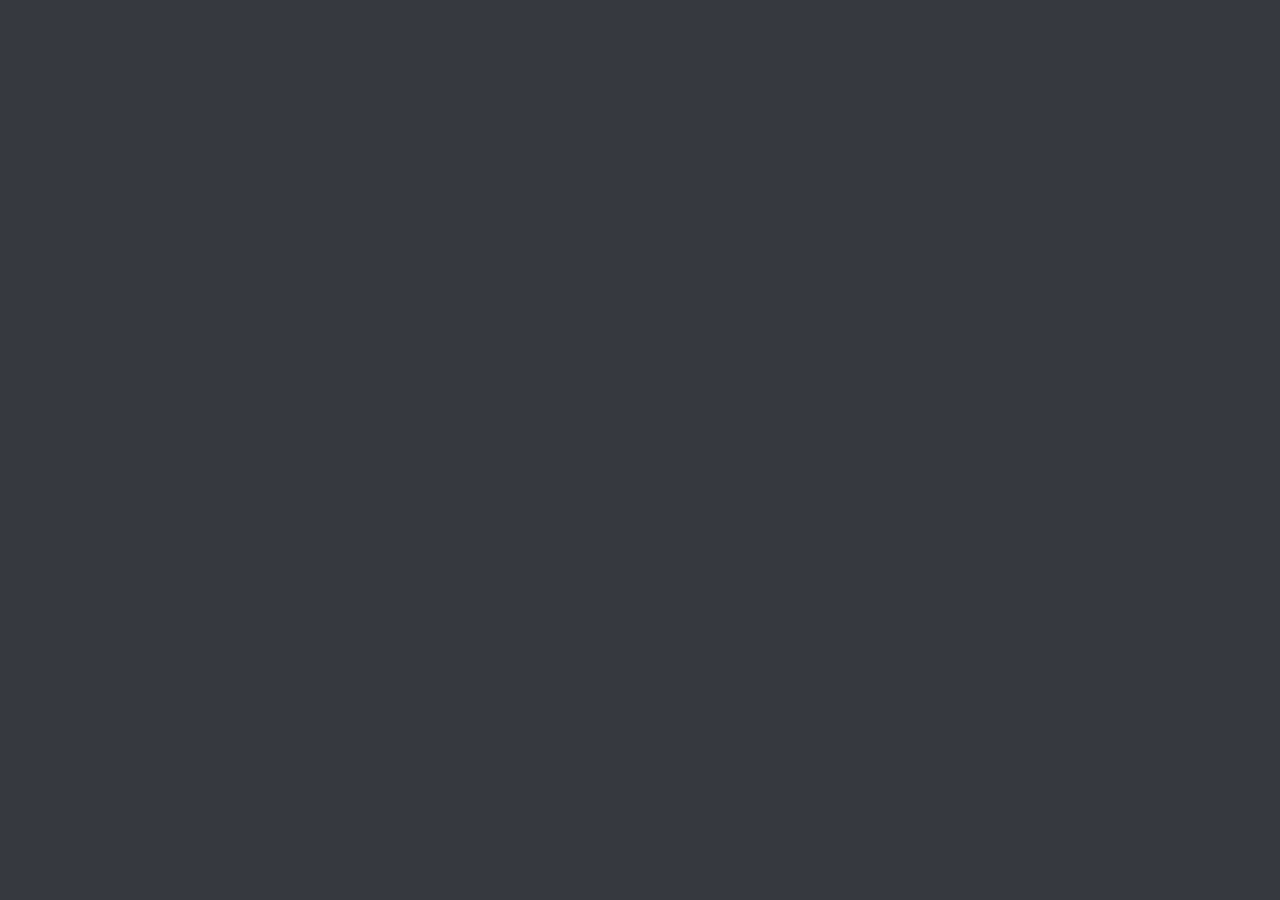
==== index.html @ b71bf159 "Update index.html" ====
<!DOCTYPE html>
<html lang="en">

<head>
    <title>Millie Fans Discord</title>
    <style>
        body {
            background-color: #36393f;
        }
    </style>
</head>

<body>
    <script src="https://unpkg.com/@lottiefiles/lottie-player@latest/dist/lottie-player.js"></script>
    <lottie-player src="https://assets6.lottiefiles.com/packages/lf20_10jxod3a.json" background="transparent" speed="1"
        style="width: 925px; height: 925px;" loop autoplay></lottie-player>
</body>

</html>
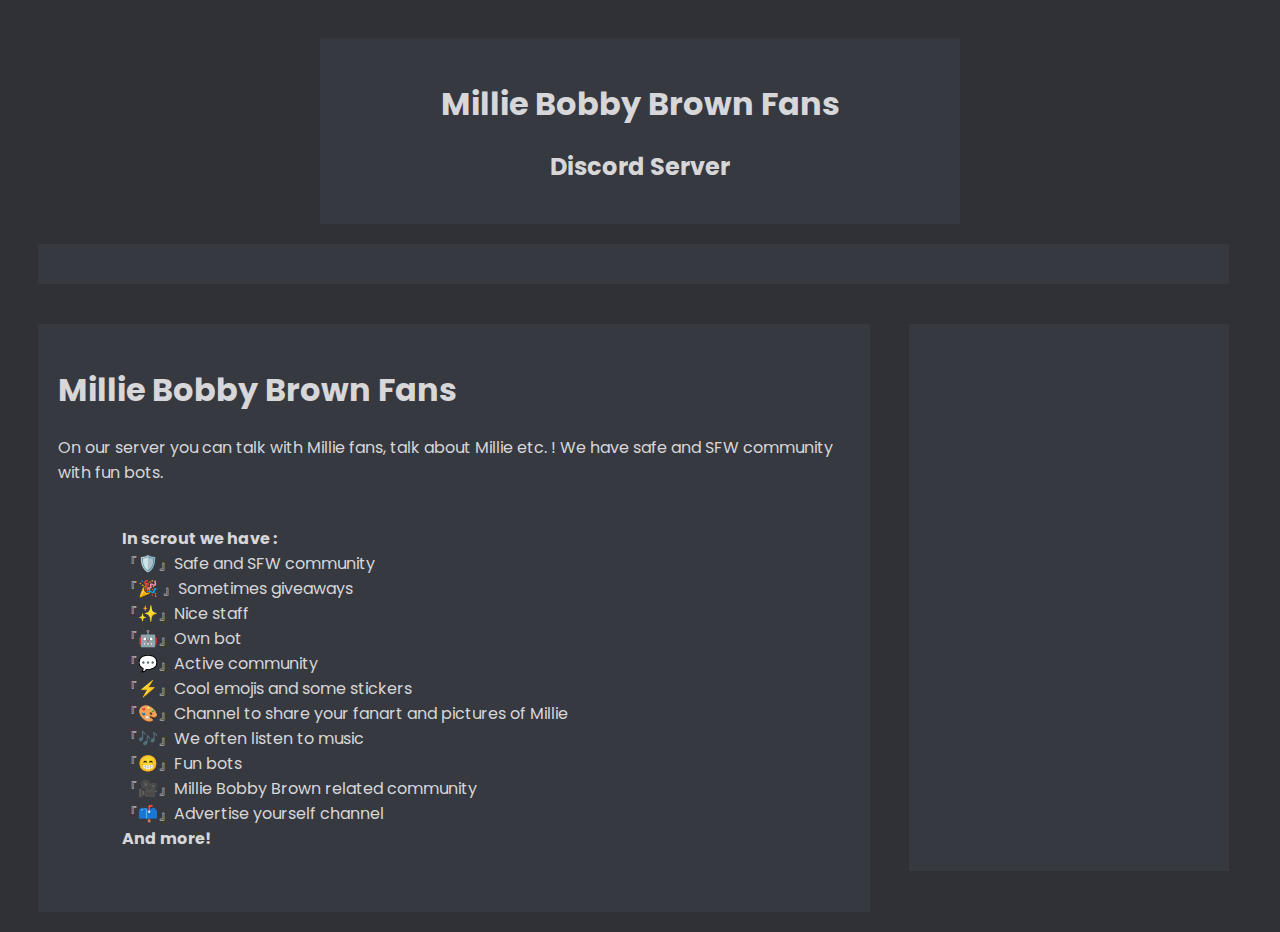
==== commit e1591938: "Comming soon removed" ====
--- a/index.html
+++ b/index.html
@@ -3,17 +3,48 @@
 
 <head>
     <title>Millie Fans Discord</title>
-    <style>
-        body {
-            background-color: #36393f;
-        }
-    </style>
+    <link rel="stylesheet" href="style.css">
+    <meta name="viewport" content="width=device-width, initial-scale=1.0">
 </head>
 
 <body>
-    <script src="https://unpkg.com/@lottiefiles/lottie-player@latest/dist/lottie-player.js"></script>
-    <lottie-player src="https://assets6.lottiefiles.com/packages/lf20_10jxod3a.json" background="transparent" speed="1"
-        style="width: 925px; height: 925px;" loop autoplay></lottie-player>
+
+    <div class="row">
+        <div class="header">
+            <h1>Millie Bobby Brown Fans</h1>
+            <h2>Discord Server</h2>
+        </div>
+
+        <div class="line"></div>
+
+        <div class="column middle">
+            <h1>Millie Bobby Brown Fans</h1>
+            <p>On our server you can talk with Millie fans, talk about Millie etc. ! We have safe and SFW community with
+                fun bots.</p>
+            <p style="white-space: pre;">
+                <b>In scrout we have :</b>
+                『🛡️』Safe and SFW community
+                『🎉 』Sometimes giveaways
+                『✨』Nice staff
+                『🤖』Own bot
+                『💬』Active community
+                『⚡』Cool emojis and some stickers
+                『🎨』Channel to share your fanart and pictures of Millie
+                『🎶』We often listen to music
+                『😁』Fun bots
+                『🎥』Millie Bobby Brown related community
+                『📫』Advertise yourself channel
+                <b>And more!</b>
+            </p>
+        </div>
+
+        <div class="column side">
+            <iframe src="https://discord.com/widget?id=985957764478140416&theme=dark" width="100%" height="500"
+                allowtransparency="true" frameborder="0"
+                sandbox="allow-popups allow-popups-to-escape-sandbox allow-same-origin allow-scripts"></iframe>
+        </div>
+    </div>
+
 </body>
 
 </html>--- a/style.css
+++ b/style.css
@@ -0,0 +1,77 @@
+@import url('https://fonts.googleapis.com/css2?family=Poppins:ital,wght@0,100;0,200;0,300;0,400;1,100;1,200;1,300;1,400&display=swap');
+
+* {
+    box-sizing: border-box;
+}
+
+body {
+    background-color: #2f3136;
+    margin: 0;
+    color: #d7d6d9;
+    font-family: 'Poppins', sans-serif;
+}
+
+.header {
+    float: left;
+    padding: 20px;
+    background-color: #36393f;
+    margin-top: 3%;
+    margin-left: 25%;
+    width: 50%;
+    height: 50%;
+    text-align: center;
+}
+
+.line {
+    float: left;
+    padding: 20px;
+    background-color: #36393f;
+    margin-top: 20px;
+    margin-bottom: 20px;
+    margin-left: 3%;
+    width: 93%;
+}
+
+/* Create three unequal columns that floats next to each other */
+.column {
+    float: left;
+    padding: 20px;
+    background-color: #36393f;
+    margin-top: 20px;
+    margin-bottom: 20px;
+    margin-left: 3%;
+}
+
+/* Left and right column */
+.column.side {
+    width: 25%;
+}
+
+/* Middle column */
+.column.middle {
+    width: 65%;
+}
+
+/* Clear floats after the columns */
+.row:after {
+    content: "";
+    display: table;
+    clear: both;
+}
+
+/* Responsive layout - makes the three columns stack on top of each other instead of next to each other */
+@media screen and (max-width: 600px) {
+
+    .column.side,
+    .line,
+    .header,
+    .column.middle {
+        width: 100%;
+        margin-right: 0;
+        margin-left: 0;
+    }
+
+    .header {
+        width: 100%;
+    }
+}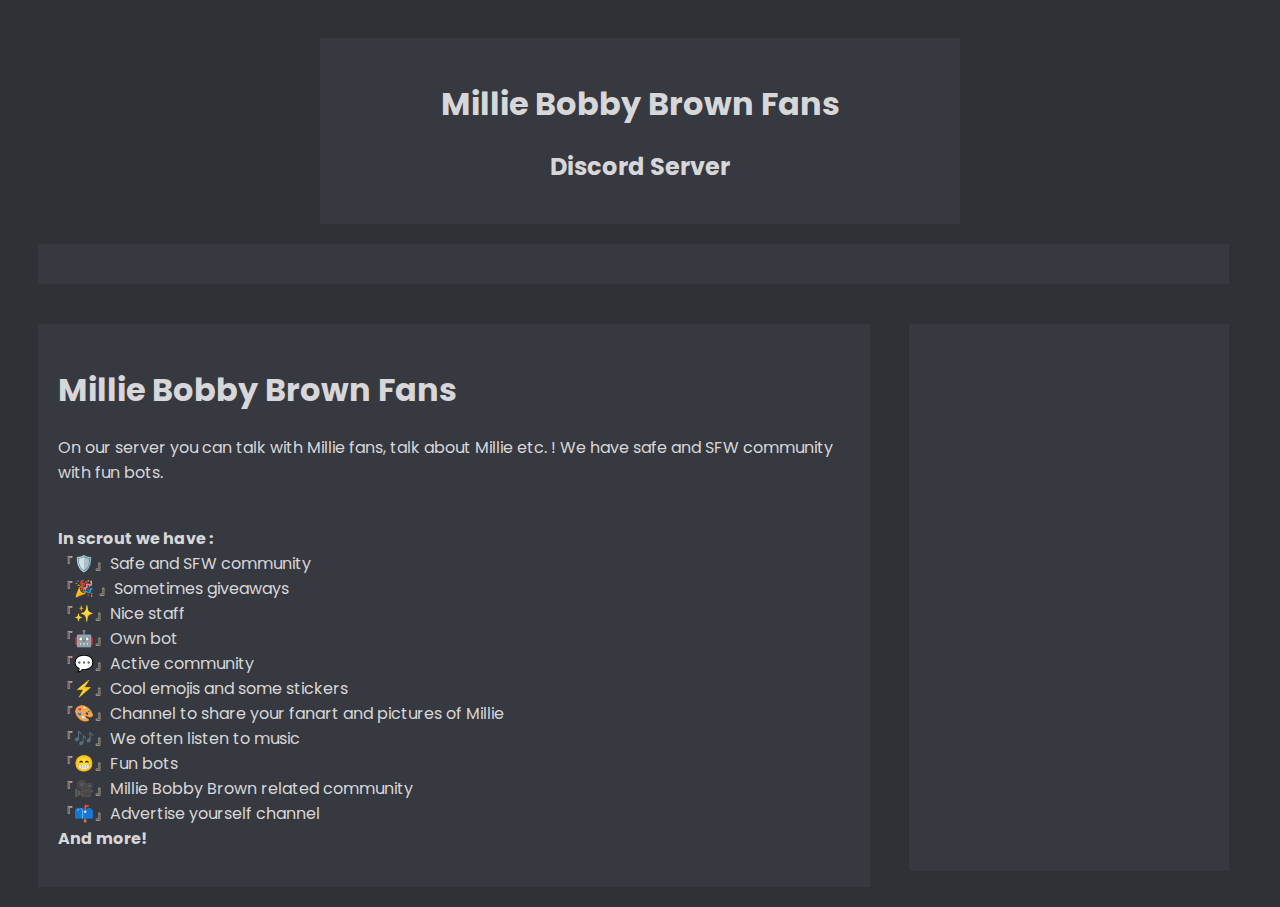
==== commit 00962033: "Update index.html" ====
--- a/index.html
+++ b/index.html
@@ -2,9 +2,14 @@
 <html lang="en">
 
 <head>
-    <title>Millie Fans Discord</title>
     <link rel="stylesheet" href="style.css">
     <meta name="viewport" content="width=device-width, initial-scale=1.0">
+
+    <!-- Primary Meta Tags -->
+    <title>Millie Bobby Brown Fans - Discord Server</title>
+    <meta name="title" content="Millie Bobby Brown Fans - Discord Server">
+    <meta name="description"
+        content="We're great Millie fans community on Discord. On our server you can talk with Millie fans, talk about Millie etc.! We have safe and SFW community.">
 </head>
 
 <body>
@@ -21,7 +26,7 @@
             <h1>Millie Bobby Brown Fans</h1>
             <p>On our server you can talk with Millie fans, talk about Millie etc. ! We have safe and SFW community with
                 fun bots.</p>
-            <p style="white-space: pre;">
+            <p style="white-space: pre-line;">
                 <b>In scrout we have :</b>
                 『🛡️』Safe and SFW community
                 『🎉 』Sometimes giveaways
@@ -47,4 +52,4 @@
 
 </body>
 
-</html>+</html>
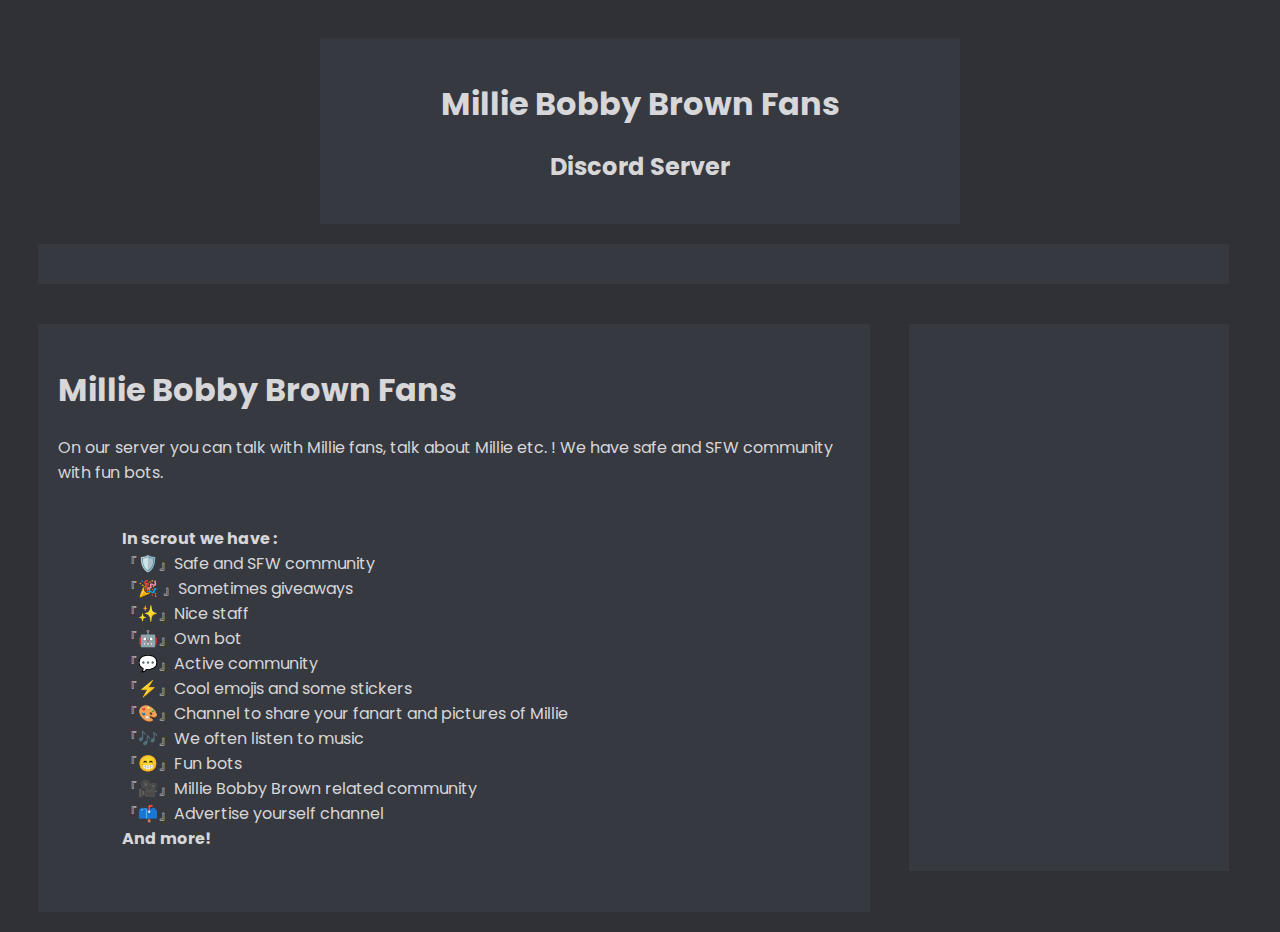
==== commit 45d73f0c: "Update index.html" ====
--- a/index.html
+++ b/index.html
@@ -26,7 +26,7 @@
             <h1>Millie Bobby Brown Fans</h1>
             <p>On our server you can talk with Millie fans, talk about Millie etc. ! We have safe and SFW community with
                 fun bots.</p>
-            <p style="white-space: pre-line;">
+            <p style="white-space: pre-wrap;">
                 <b>In scrout we have :</b>
                 『🛡️』Safe and SFW community
                 『🎉 』Sometimes giveaways
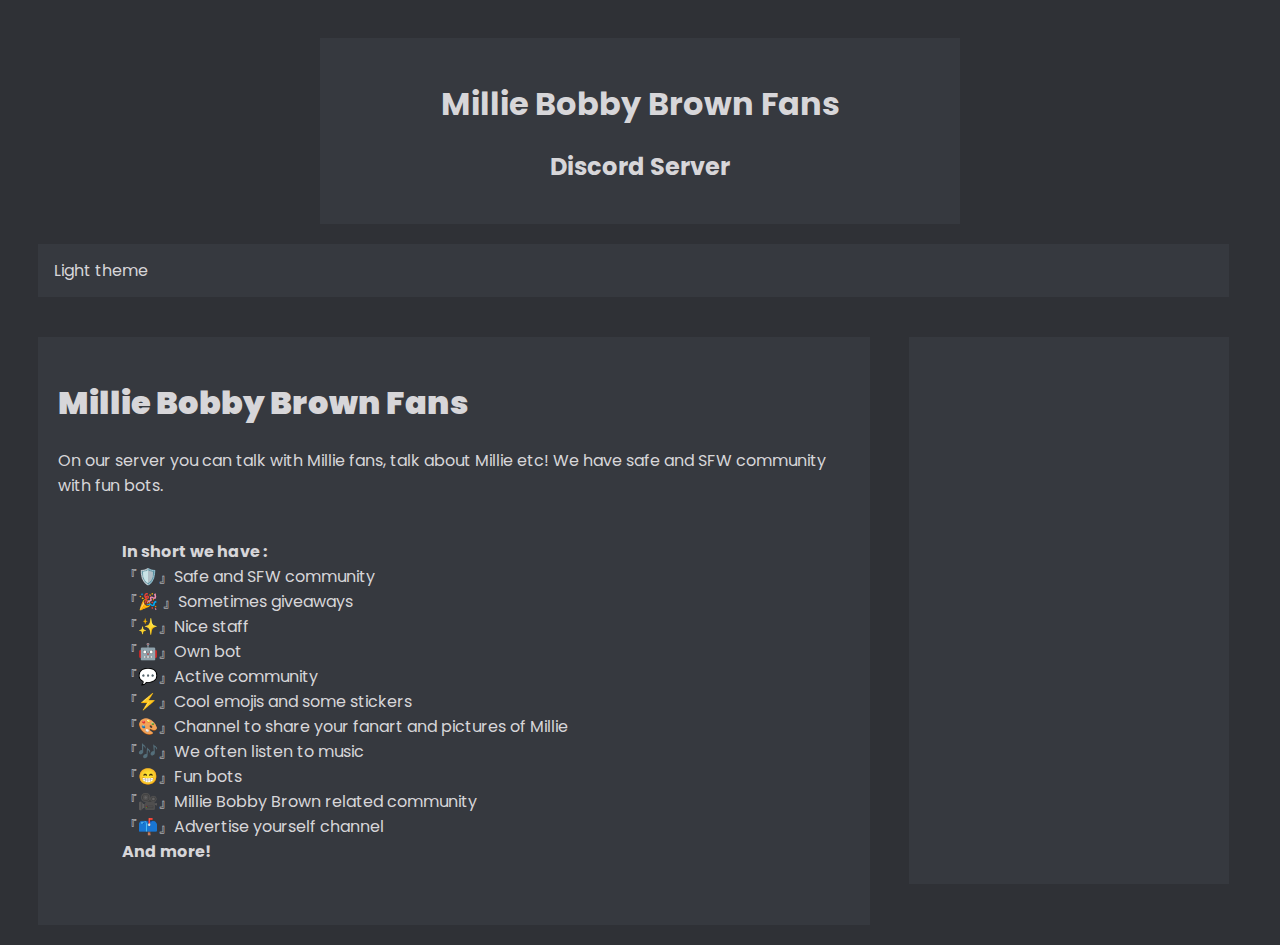
==== commit da4f7fb7: "Update index.html" ====
--- a/index.html
+++ b/index.html
@@ -20,14 +20,16 @@
             <h2>Discord Server</h2>
         </div>
 
-        <div class="line"></div>
+        <ul>
+            <li><a href="index2.html">Light theme</a></li>
+        </ul>
 
         <div class="column middle">
-            <h1>Millie Bobby Brown Fans</h1>
-            <p>On our server you can talk with Millie fans, talk about Millie etc. ! We have safe and SFW community with
+            <h1><b>Millie Bobby Brown Fans</b></h1>
+            <p>On our server you can talk with Millie fans, talk about Millie etc! We have safe and SFW community with
                 fun bots.</p>
             <p style="white-space: pre-wrap;">
-                <b>In scrout we have :</b>
+                <b>In short we have :</b>
                 『🛡️』Safe and SFW community
                 『🎉 』Sometimes giveaways
                 『✨』Nice staff
@@ -52,4 +54,4 @@
 
 </body>
 
-</html>
+</html>--- a/style.css
+++ b/style.css
@@ -11,6 +11,33 @@
     font-family: 'Poppins', sans-serif;
 }
 
+ul {
+    list-style-type: none;
+    margin: 0;
+    padding: 0;
+    overflow: hidden;
+    background-color: #36393f;
+    margin-bottom: 20px;
+    margin-left: 3%;
+    width: 93%;
+}
+
+li {
+    float: left;
+}
+
+li a {
+    display: block;
+    text-align: center;
+    color: #d7d6d9;
+    padding: 14px 16px;
+    text-decoration: none;
+}
+
+li a:hover {
+    background-color: #202225;
+}
+
 .header {
     float: left;
     padding: 20px;
@@ -20,11 +47,12 @@
     width: 50%;
     height: 50%;
     text-align: center;
+    margin-bottom: 20px;
 }
 
 .line {
     float: left;
-    padding: 20px;
+    padding: 5px;
     background-color: #36393f;
     margin-top: 20px;
     margin-bottom: 20px;
@@ -64,6 +92,7 @@
 
     .column.side,
     .line,
+    ul,
     .header,
     .column.middle {
         width: 100%;
